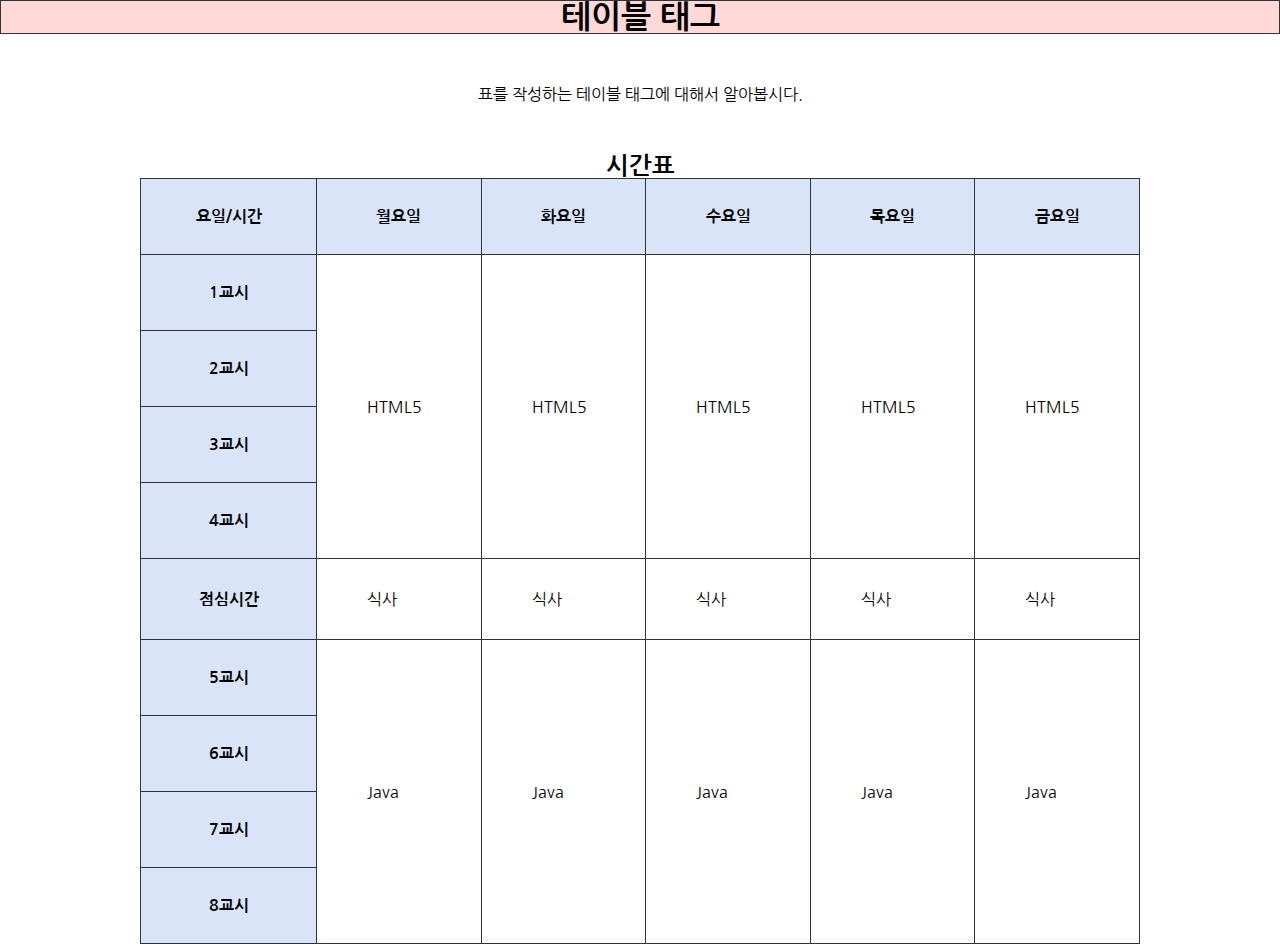
==== index.html @ 70e1805a "snl" ====
<!DOCTYPE html>
<html lang="en">
<head>
    <meta charset="UTF-8">
    <meta http-equiv="X-UA-Compatible" content="IE=edge">
    <meta name="viewport" content="width=device-width, initial-scale=1.0">
    <title>테이블 관련 태그</title>
    <link rel="preconnect" href="https://fonts.googleapis.com">
<link rel="preconnect" href="https://fonts.gstatic.com" crossorigin>
<link href="https://fonts.googleapis.com/css2?family=Nanum+Gothic&display=swap" rel="stylesheet">
    <link rel="stylesheet" href="style.css">
</head>
<body>
    <h1>테이블 태그</h1>
    <p>표를 작성하는 테이블 태그에 대해서 알아봅시다.</p>
    <h2>시간표</h2>
    <table class="time_table">
        <tr>
        <th>요일/시간</th><!--table row:tr<행,가로>-->
        <th>월요일</th><!--table row:tr<행,가로>-->
        <th>화요일</th><!--table row:tr<행,가로>-->
        <th>수요일</th><!--table row:tr<행,가로>-->
        <th>목요일</th><!--table row:tr<행,가로>-->
        <th>금요일</th><!--table row:tr<행,가로>-->
        </tr>

        <tr>
            <th>1교시</th>
            <td rowspan="4">HTML5</td>
            <td rowspan="4">HTML5</td>
            <td rowspan="4">HTML5</td>
            <td rowspan="4">HTML5</td>
            <td rowspan="4">HTML5</td>
           
        </tr>

        <tr>
            <th>2교시</th>
            <!-- <td>HTML5</td> -->
            <!-- <td>HTML5</td> -->
            <!-- <td>HTML5</td> -->
            <!-- <td>HTML5</td> -->
            <!-- <td>HTML5</td> -->
           
        </tr>

        <tr>
            <th>3교시</th>
            <!-- <td>HTML5</td> -->
            <!-- <td>HTML5</td> -->
            <!-- <td>HTML5</td> -->
            <!-- <td>HTML5</td> -->
            <!-- <td>HTML5</td> -->
           
        </tr>

        <tr>
            <th>4교시</th>
            <!-- <td>HTML5</td> -->
            <!-- <td>HTML5</td> -->
            <!-- <td>HTML5</td> -->
            <!-- <td>HTML5</td> -->
            <!-- <td>HTML5</td> -->
           
        </tr>

        <tr>
            <th>점심시간</th>
            <td>식사</td>
            <td>식사</td>
            <td>식사</td>
            <td>식사</td>
            <td>식사</td>
           
        </tr>

        <tr>
            <th>5교시</th>
            <td rowspan="4">Java</td>
            <td rowspan="4">Java</td>
            <td rowspan="4">Java</td>
            <td rowspan="4">Java</td>
            <td rowspan="4">Java</td>
           
        </tr>

        <tr>
            <th>6교시</th>
            <!-- <td>Java</td> -->
            <!-- <td>Java</td> -->
            <!-- <td>Java</td> -->
            <!-- <td>Java</td> -->
            <!-- <td>Java</td> -->
           
        </tr>

        <tr>
            <th>7교시</th>
            <!-- <td>Java</td> -->
            <!-- <td>Java</td> -->
            <!-- <td>Java</td> -->
            <!-- <td>Java</td> -->
            <!-- <td>Java</td> -->
           
        </tr>

        <tr>
            <th>8교시</th>
            <!-- <td>Java</td> -->
            <!-- <td>Java</td> -->
            <!-- <td>Java</td> -->
            <!-- <td>Java</td> -->
            <!-- <td>Java</td> -->
           
        </tr>
    </table>
</body>
</html>
---- style.css ----
h1 {
	border: 1px solid #333; /* 테두리 : 1픽셀 두께 직선 검정색 */

	border-width: 1px; /* 위에랑 똑같은 뜻 */
	border-style: solid;
	border-color: #333;
}

table,
th,
td {
	border: 1px solid #333;
	border-collapse: collapse; /*테두리겹침*/
}

th,
td {
	padding: 30px 50px;
}

.time_table {
    width:1000px;
	margin: 0 auto;
}

h1,h2,p{
    text-align: center;
}

@media screen and (max-width:500px){
    body{
        background-color:orange;
    }

    .time_table{
        width: 70%;
    }
}

th{
    background-color: rgb(217, 228, 248);
}

*{
    margin:0;
    padding:0;
}

h1{
    background-color: #ffd8d8;
}

p{
    margin:50px 0
}

body {
    font-family: 'Nanum Gothic', sans-serif;
}
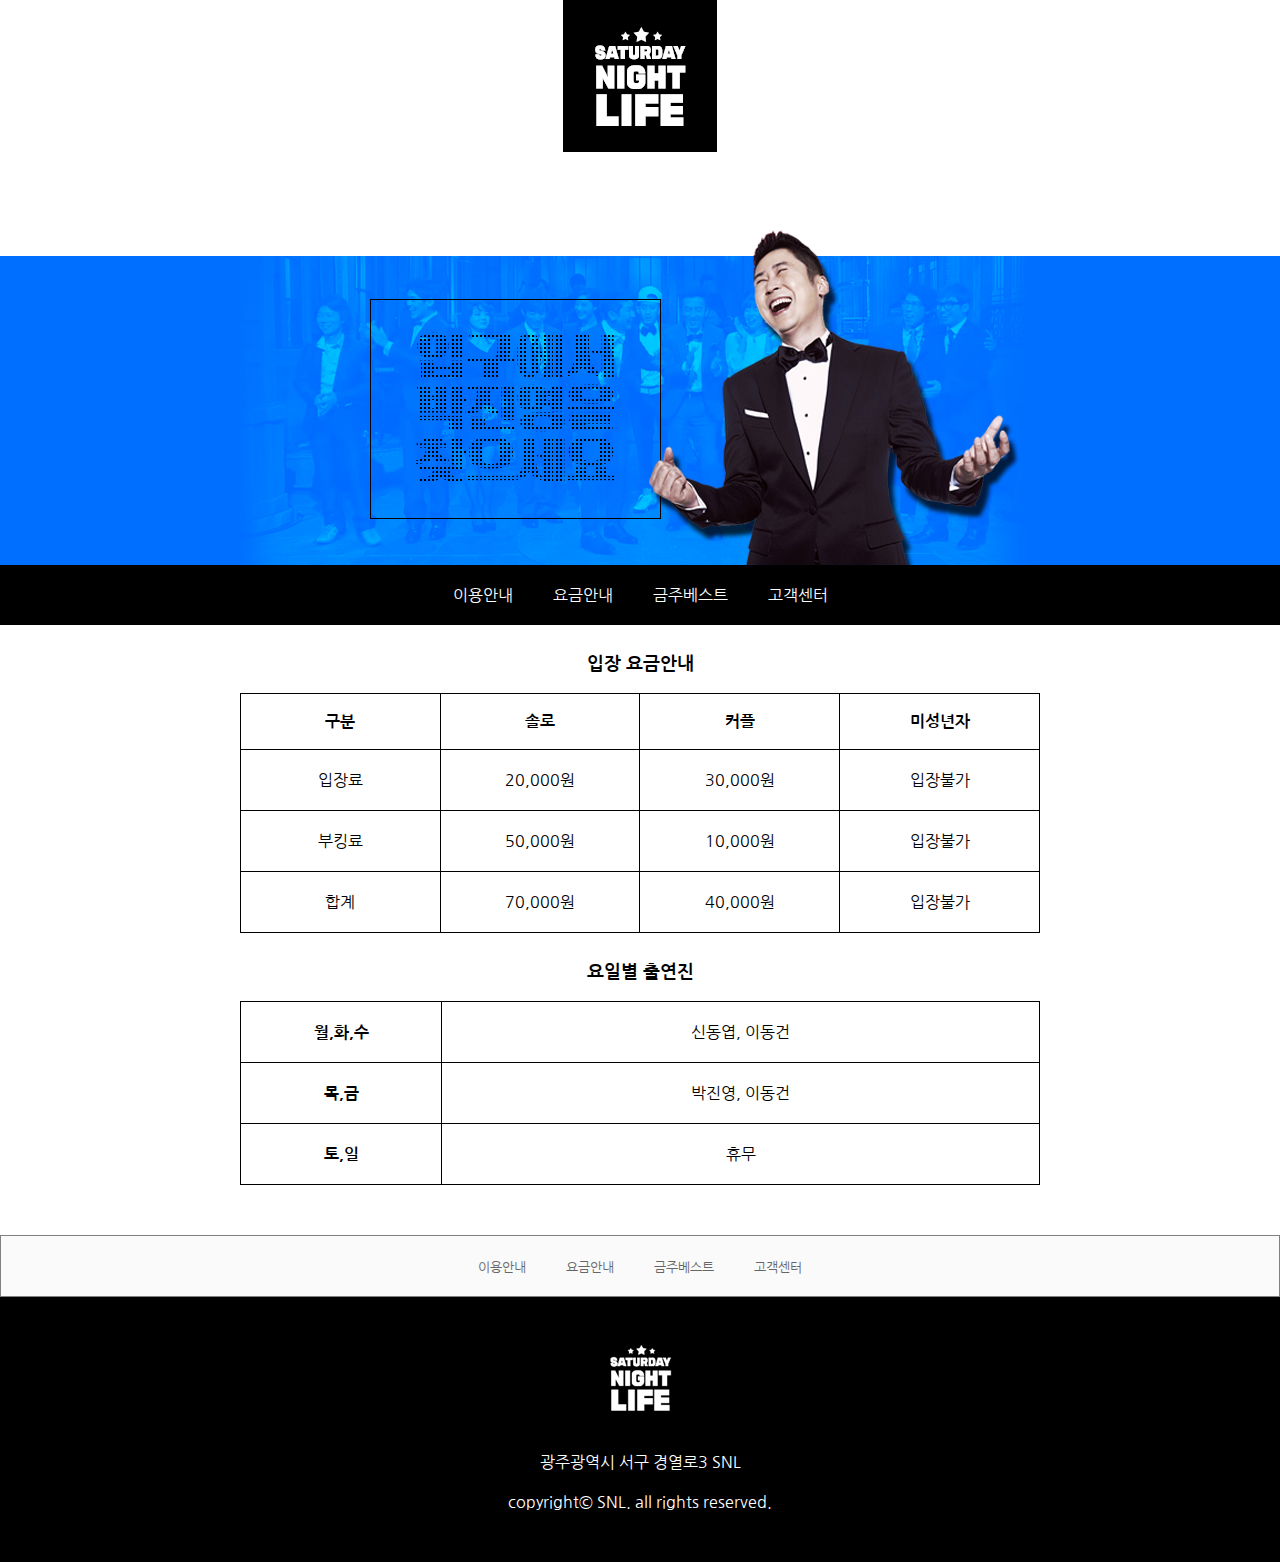
==== commit df72bdb5: "Rename snl.html to index.html" ====
--- a/index.html
+++ b/index.html
@@ -1,118 +1,93 @@
 <!DOCTYPE html>
-<html lang="en">
+<html lang="ko">
 <head>
     <meta charset="UTF-8">
     <meta http-equiv="X-UA-Compatible" content="IE=edge">
     <meta name="viewport" content="width=device-width, initial-scale=1.0">
-    <title>테이블 관련 태그</title>
-    <link rel="preconnect" href="https://fonts.googleapis.com">
-<link rel="preconnect" href="https://fonts.gstatic.com" crossorigin>
-<link href="https://fonts.googleapis.com/css2?family=Nanum+Gothic&display=swap" rel="stylesheet">
-    <link rel="stylesheet" href="style.css">
+    <title>snl</title>
+    <link rel="shortcut icon" href="images/favicon.png" type="image/x-icon">
+    <!-- 구글 폰트 CDN-->
+    <link rel="preconnect" href="https://fonts.googleapis.com" />
+    <link rel="preconnect" href="https://fonts.gstatic.com" crossorigin />
+    <link
+      href="https://fonts.googleapis.com/css2?family=Nanum+Gothic&display=swap"
+      rel="stylesheet"
+    />
+    <link rel="stylesheet" href="snlstyle.css">
 </head>
 <body>
-    <h1>테이블 태그</h1>
-    <p>표를 작성하는 테이블 태그에 대해서 알아봅시다.</p>
-    <h2>시간표</h2>
-    <table class="time_table">
+    <div class="logo"><img src="images/logo.png" alt="snl night life"></div>
+    <div class="wide">
+        <img src="images/model.png" alt="model" id="model">
+        <!-- <img src="images/visual-wide.png" alt="snl cover image"> -->
+    </div>
+    <div class="menu">
+        <ul>
+            <li><a href="#">이용안내</a></li>
+            <li><a href="#">요금안내</a></li>
+            <li><a href="#">금주베스트</a></li>
+            <li><a href="#">고객센터</a></li>
+        </ul>
+    </div>
+    <!-- 입장요금안내 표-->
+    <table class="price">
+        <caption>입장 요금안내</caption>
         <tr>
-        <th>요일/시간</th><!--table row:tr<행,가로>-->
-        <th>월요일</th><!--table row:tr<행,가로>-->
-        <th>화요일</th><!--table row:tr<행,가로>-->
-        <th>수요일</th><!--table row:tr<행,가로>-->
-        <th>목요일</th><!--table row:tr<행,가로>-->
-        <th>금요일</th><!--table row:tr<행,가로>-->
+            <th>구분</th>
+            <th>솔로</th>
+            <th>커플</th>
+            <th>미성년자</th>
         </tr>
-
         <tr>
-            <th>1교시</th>
-            <td rowspan="4">HTML5</td>
-            <td rowspan="4">HTML5</td>
-            <td rowspan="4">HTML5</td>
-            <td rowspan="4">HTML5</td>
-            <td rowspan="4">HTML5</td>
-           
+            <td>입장료</td>
+            <td>20,000원</td>
+            <td>30,000원</td>
+            <td>입장불가</td>
         </tr>
-
         <tr>
-            <th>2교시</th>
-            <!-- <td>HTML5</td> -->
-            <!-- <td>HTML5</td> -->
-            <!-- <td>HTML5</td> -->
-            <!-- <td>HTML5</td> -->
-            <!-- <td>HTML5</td> -->
-           
+            <td>부킹료</td>
+            <td>50,000원</td>
+            <td>10,000원</td>
+            <td>입장불가</td>
         </tr>
-
         <tr>
-            <th>3교시</th>
-            <!-- <td>HTML5</td> -->
-            <!-- <td>HTML5</td> -->
-            <!-- <td>HTML5</td> -->
-            <!-- <td>HTML5</td> -->
-            <!-- <td>HTML5</td> -->
-           
-        </tr>
-
-        <tr>
-            <th>4교시</th>
-            <!-- <td>HTML5</td> -->
-            <!-- <td>HTML5</td> -->
-            <!-- <td>HTML5</td> -->
-            <!-- <td>HTML5</td> -->
-            <!-- <td>HTML5</td> -->
-           
-        </tr>
-
-        <tr>
-            <th>점심시간</th>
-            <td>식사</td>
-            <td>식사</td>
-            <td>식사</td>
-            <td>식사</td>
-            <td>식사</td>
-           
-        </tr>
-
-        <tr>
-            <th>5교시</th>
-            <td rowspan="4">Java</td>
-            <td rowspan="4">Java</td>
-            <td rowspan="4">Java</td>
-            <td rowspan="4">Java</td>
-            <td rowspan="4">Java</td>
-           
-        </tr>
-
-        <tr>
-            <th>6교시</th>
-            <!-- <td>Java</td> -->
-            <!-- <td>Java</td> -->
-            <!-- <td>Java</td> -->
-            <!-- <td>Java</td> -->
-            <!-- <td>Java</td> -->
-           
-        </tr>
-
-        <tr>
-            <th>7교시</th>
-            <!-- <td>Java</td> -->
-            <!-- <td>Java</td> -->
-            <!-- <td>Java</td> -->
-            <!-- <td>Java</td> -->
-            <!-- <td>Java</td> -->
-           
-        </tr>
-
-        <tr>
-            <th>8교시</th>
-            <!-- <td>Java</td> -->
-            <!-- <td>Java</td> -->
-            <!-- <td>Java</td> -->
-            <!-- <td>Java</td> -->
-            <!-- <td>Java</td> -->
-           
+            <td>합계</td>
+            <td>70,000원</td>
+            <td>40,000원</td>
+            <td>입장불가</td>
         </tr>
     </table>
+
+    <!-- 요일변 출연진 표-->
+    <table class="casting">
+        <caption>요일별 출연진</caption>
+        <tr>
+            <th>월,화,수</th>
+            <td>신동엽, 이동건</td>
+        </tr>
+        <tr>
+            <th>목,금</th>
+            <td>박진영, 이동건</td>
+        </tr>
+        <tr>
+            <th>토,일</th>
+            <td>휴무</td>
+        </tr>
+    </table>
+    <div class="sub_menu">
+        <ul>
+            <li><a href="#">이용안내</a></li>
+            <li><a href="#">요금안내</a></li>
+            <li><a href="#">금주베스트</a></li>
+            <li><a href="#">고객센터</a></li>
+        </ul>
+    </div>
+    <div class="site_info">
+        <div class="footer-logo">
+            <img src="images/footer-logo.png" alt="snl night life">
+        </div>
+        <p>광주광역시 서구 경열로3 SNL</p>
+        <p>copyright&copy; SNL. all rights reserved.</p>
+    </div>
 </body>
-</html>+</html>
--- a/snlstyle.css
+++ b/snlstyle.css
@@ -0,0 +1,117 @@
+@charset "utf-8";
+* {
+    margin: 0;
+    padding: 0;
+}
+body {
+    font-family: 'Nanum Gothic', sans-serif;
+}
+
+.logo {
+    width: 154px;
+    margin: 0 auto;
+    margin-bottom: 100px
+}
+.wide {
+    height: 309px;
+    position: relative;    /* 위치 : 상대적으로 */
+    text-align: center; /* 텍스트-정렬 : 가운데   vs 이미지는 텍스트가 아닌데... */
+    background-color: #006FFF;
+    background-image: url("images/visual-wide.png"); /* 배경-이미지 : url(경로/이름.형식) */
+    background-repeat: no-repeat;                    /* 배경-반복 : 안함 */
+    background-position: center center;              /* 배경-위치 : (공간에서) 수평 수직 */
+}
+#model {
+    position: absolute;     /* 위치 : (상대적인 기준점으로부터) 절대 위치 */
+    bottom: 0;              /* 아래 : 0 */
+}
+.menu {
+    background-color: black;   /* 메뉴 배경색 */
+}
+.menu ul {
+    list-style-type: none;  /* 목록-스타일-종류 : 없음 (사각형,채워진 원, 빈원) */
+    display: flex;    /* 표시 : 플렉스(유연한 구조?) */
+    justify-content: center; /* 컨텐츠-정렬 : 가로 가운데 */
+}
+.menu ul li, .sub_menu ul li {
+    padding: 20px 0;
+    margin: 0 20px
+}
+.menu a {
+    color: white;    /* 메뉴 글자색 */
+    text-decoration: none;   /* 텍스트-꾸밈: 없음 */
+}
+.sub_menu {
+    background-color: #fafafa;   /* 서브메뉴 배경색 */
+    border: 1px solid gray;
+    margin: 50px 0 0 0;   /* .casting과 .sub_menu 사이 공간 확보 */
+}
+.sub_menu ul {
+    list-style-type: none;  /* 목록-스타일-종류 : 없음 (사각형,채워진 원, 빈원) */
+    display: flex;    /* 표시 : 플렉스(유연한 구조?) */
+    justify-content: center; /* 컨텐츠-정렬 : 가로 가운데 */
+}
+.sub_menu ul li {
+    padding: 20px 0;
+}
+.sub_menu a {
+    color: #666666;    /* 메뉴 글자색 */
+    text-decoration: none;   /* 텍스트-꾸밈: 없음 */
+    font-size: 13px;
+}
+/* 입장 요금안내 표 */
+.price, .casting {
+    width: 800px;
+    margin: 0 auto;
+}
+.price th, .casting th {
+    width: 200px;
+}
+.price, .price th, .price td,.casting, .casting th, .casting td {
+    border: 1px solid black;
+    border-collapse: collapse; 
+}
+.price caption,.casting caption {
+    font-size: 18px;
+    font-weight: bolder;  /* 글자-두께 : 더 두껍게 (폰트마다 다름) */
+    margin: 30px 0 20px 0;
+}
+.price th, .price td, .casting th, .casting td  {
+    padding: 20px 0;
+    text-align: center;
+}
+.site_info {
+    background-color: black;
+    text-align: center;
+    padding: 30px 0;
+}
+.site_info p {
+    color: white;
+    margin: 20px 0;
+}
+
+/* media query */
+@media screen and (max-width: 360px){
+    #model {
+        width: 320px;
+        left: 50%;    /* 왼쪽 위치 : 화면의 중앙 */
+        margin-left: -160px; /* 왼쪽 여백 : 사진의 1/2 더 왼쪽으로 */
+    }
+    #model img {
+        width: 100%;
+    }
+    .menu a, .sub_menu a  {
+        font-size: 14px;
+        letter-spacing: -2px;   /* 자간 : 글자간격 좁게 */
+    }
+    .price, .casting {
+        width: 83.33333333333333%; /* 총 360px에 300px 크기는 몇 %일까요? */    
+    }
+    .price th, .casting th {
+        width: 25%;
+    }
+    .price th, .price td, .casting th, .casting td  {
+        font-size: 14px;
+        letter-spacing: -1px;
+    }
+}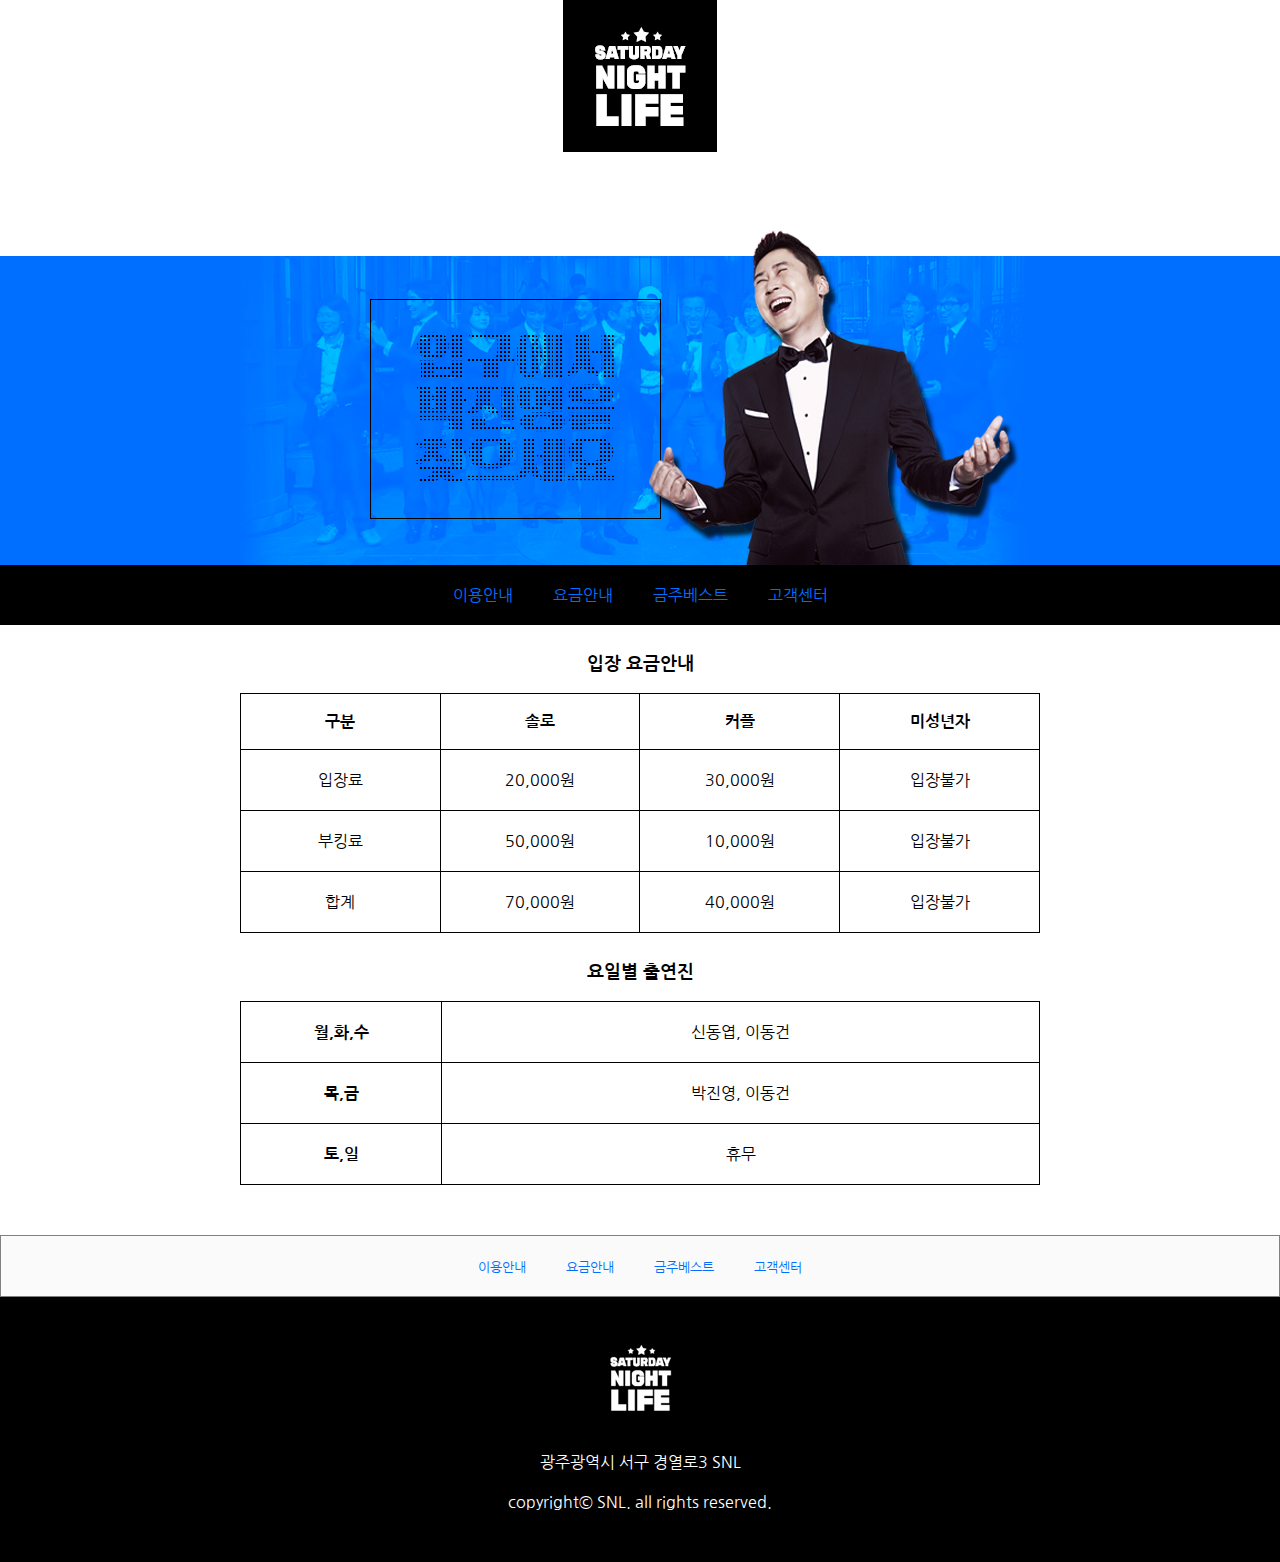
==== commit bc3967ef: "123" ====
--- a/index.html
+++ b/index.html
@@ -13,7 +13,7 @@
       href="https://fonts.googleapis.com/css2?family=Nanum+Gothic&display=swap"
       rel="stylesheet"
     />
-    <link rel="stylesheet" href="snlstyle.css">
+    <link rel="stylesheet" href="style.css">
 </head>
 <body>
     <div class="logo"><img src="images/logo.png" alt="snl night life"></div>
@@ -90,4 +90,4 @@
         <p>copyright&copy; SNL. all rights reserved.</p>
     </div>
 </body>
-</html>
+</html>--- a/style.css
+++ b/style.css
@@ -0,0 +1,187 @@
+@charset "utf-8";
+* {
+    margin: 0;
+    padding: 0;
+}
+body {
+    font-family: 'Nanum Gothic', sans-serif;
+}
+
+.logo {
+    width: 154px;
+    margin: 0 auto;
+    margin-bottom: 100px
+}
+.wide {
+    height: 309px;
+    position: relative;    /* 위치 : 상대적으로 */
+    text-align: center; /* 텍스트-정렬 : 가운데   vs 이미지는 텍스트가 아닌데... */
+    background-color: #006FFF;
+    background-image: url("images/visual-wide.png"); /* 배경-이미지 : url(경로/이름.형식) */
+    background-repeat: no-repeat;                    /* 배경-반복 : 안함 */
+    background-position: center center;              /* 배경-위치 : (공간에서) 수평 수직 */
+}
+#model {
+    position: absolute;     /* 위치 : (상대적인 기준점으로부터) 절대 위치 */
+    bottom: 0;              /* 아래 : 0 */
+}
+.menu {
+    background-color: black;   /* 메뉴 배경색 */
+}
+.menu ul {
+    list-style-type: none;  /* 목록-스타일-종류 : 없음 (사각형,채워진 원, 빈원) */
+    display: flex;    /* 표시 : 플렉스(유연한 구조?) */
+    justify-content: center; /* 컨텐츠-정렬 : 가로 가운데 */
+}
+.menu ul li, .sub_menu ul li {
+    padding: 20px 0;
+    margin: 0 20px
+}
+.menu a {
+    color: white;    /* 메뉴 글자색 */
+    text-decoration: none;   /* 텍스트-꾸밈: 없음 */
+}
+.sub_menu {
+    background-color: #fafafa;   /* 서브메뉴 배경색 */
+    border: 1px solid gray;
+    margin: 50px 0 0 0;   /* .casting과 .sub_menu 사이 공간 확보 */
+}
+.sub_menu ul {
+    list-style-type: none;  /* 목록-스타일-종류 : 없음 (사각형,채워진 원, 빈원) */
+    display: flex;    /* 표시 : 플렉스(유연한 구조?) */
+    justify-content: center; /* 컨텐츠-정렬 : 가로 가운데 */
+}
+.sub_menu ul li {
+    padding: 20px 0;
+}
+.sub_menu a {
+    color: #666666;    /* 메뉴 글자색 */
+    text-decoration: none;   /* 텍스트-꾸밈: 없음 */
+    font-size: 13px;
+}
+/* 입장 요금안내 표 */
+.price, .casting {
+    width: 800px;
+    margin: 0 auto;
+}
+.price th, .casting th {
+    width: 200px;
+}
+.price, .price th, .price td,.casting, .casting th, .casting td {
+    border: 1px solid black;
+    border-collapse: collapse; 
+}
+.price caption,.casting caption {
+    font-size: 18px;
+    font-weight: bolder;  /* 글자-두께 : 더 두껍게 (폰트마다 다름) */
+    margin: 30px 0 20px 0;
+}
+.price th, .price td, .casting th, .casting td  {
+    padding: 20px 0;
+    text-align: center;
+}
+.site_info {
+    background-color: black;
+    text-align: center;
+    padding: 30px 0;
+}
+.site_info p {
+    color: white;
+    margin: 20px 0;
+}
+
+.form_title {
+    max-width: 1190px;
+    margin: 50px auto;
+    padding: 20px 0;
+    background-color: #006FFF;  /* 배경색상 */
+    color: white;               /* 글자색상 */
+    text-align: center;           /* 가로 가운데 정렬 */
+}
+/* login form style */
+form, fieldset {
+    border: 0
+}
+form { /* mvp.css에서 form의 가로 크기를 제한함으로 이를 해결하기 위한 스타일 */
+    width: 100%;
+    max-width: 100%;
+}
+legend {
+    display: none;
+}
+.form_wrap {
+    max-width: 400px;
+    margin: 0 auto;
+}
+.w-800 {
+    max-width: 800px;
+}
+.d-flex { /* 표시: 가로로 나란히 배치하는 클래스 */
+    display: flex;
+}
+.justify-center {
+    justify-content: center;
+}
+.justify-between {
+    justify-content: space-between;
+}
+.align-center {
+    align-items: center;
+}
+.d-flex label {
+    text-align: right;
+    margin-right: 1rem;
+    flex: 2
+}
+.d-flex input {
+    flex: 8;
+    padding: 1rem 0
+}
+.flex-8 {
+    flex: 8
+}
+
+.d-flex > div { /* 자손 선택자 : 직계 (아들,딸 선택자) */
+    margin-left: 75px;
+}
+[type=submit], [type=reset] { /* 속성 선택자 : <button type="submit">..</button>  : button 태그, type 속성, submit : 값 */
+    padding: 5px 20px;
+}
+[type=reset] {
+    margin-left: 1rem;
+    border:2px solid #006FFF;
+    color: #006FFF;
+    background-color: transparent /* 투명 */
+}
+.divider {
+    margin: 1rem 0; /* 1rem = 16px , Root Element의 약자, 알엠, 알이엠, 렘*/
+}
+
+a, a:link {
+    color: #006FFF;
+}
+/* media query */
+@media screen and (max-width: 360px){
+    #model {
+        width: 320px;
+        left: 50%;    /* 왼쪽 위치 : 화면의 중앙 */
+        margin-left: -160px; /* 왼쪽 여백 : 사진의 1/2 더 왼쪽으로 */
+    }
+    #model img {
+        width: 100%;
+    }
+    .menu a, .sub_menu a  {
+        font-size: 14px;
+        letter-spacing: -2px;   /* 자간 : 글자간격 좁게 */
+    }
+    .price, .casting {
+        width: 83.33333333333333%; /* 총 360px에 300px 크기는 몇 %일까요? */    
+    }
+    .price th, .casting th {
+        width: 25%;
+    }
+    .price th, .price td, .casting th, .casting td  {
+        font-size: 14px;
+        letter-spacing: -1px;
+    }
+}